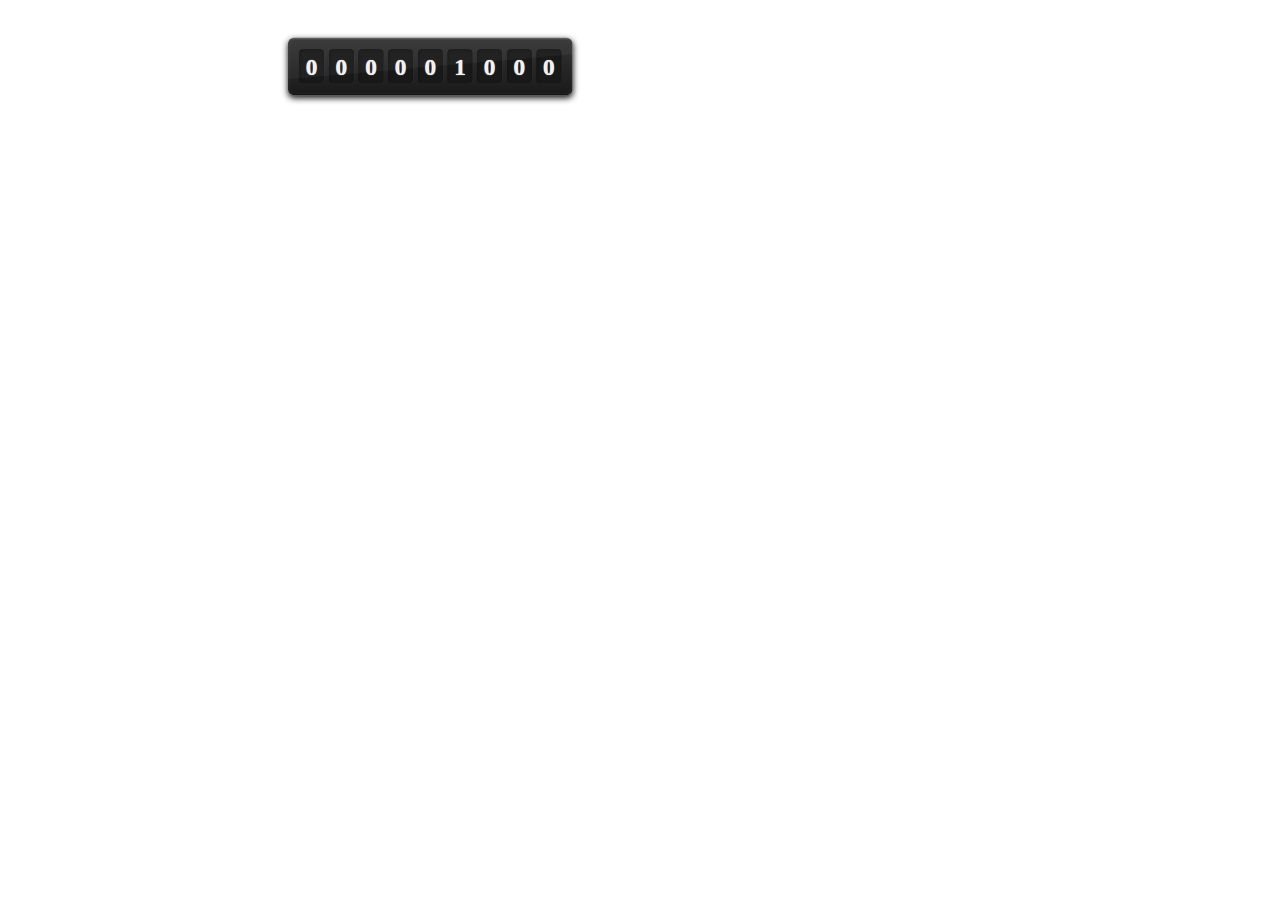
==== webframe/Values/Fliper_tok.html @ 7ded194e "Add files via upload" ====
<!DOCTYPE html>
<html>
<head>
	<meta charset="UTF-8">
	<script type="text/javascript" src="./web3.min.js"></script>
	<script type="text/javascript" src="./eth_pusher.js"></script>
  	<link rel="stylesheet" href="Flip.css">
</head>
<body>
	<div id="remain" class="numCounter" data-value="1000"><b></b><b></b><b></b><b></b><b></b><b></b><b></b><b></b><b></b></div>
    <script src="jquery-3.2.1.min.js"></script>
	<script type="text/javascript" src="./Flip.js"></script>
	<style type="text/css">
		.numCounter {
  			width: 560px;
		}
	</style>
</body>
<style type="text/css">body{margin-left: -2.5em;}</style>
</html>
---- webframe/Values/Flip.css ----
.numCounter {
  display: inline-block;
  height: 70px;
  line-height: 70px;
  color: #F1F1F1;
  text-shadow: 0 0 2px #fff;
  font-weight: bold;
  white-space: normal;
  font-size: 46.66667px;
}
.numCounter > b {
  display: inline-block;
  width: 50px;
  height: 100%;
  margin: 0 0.1em;
  border-radius: 8px;
  background: #191919;
  text-align: center;
  box-shadow: 1px 1px rgba(255, 255, 255, 0.05), 1px 1px 5px #111 inset;
  overflow: hidden;
}
.numCounter > b:before {
  content: ' 0 1 2 3 4 5 6 7 8 9 ';
  display: block;
  word-break: break-all;
  word-break: break-word;
  -webkit-transition: 0.4s cubic-bezier(0.12, 0.78, 0.52, 1.2);
  transition: 0.4s cubic-bezier(0.12, 0.78, 0.52, 1.2);
}
.numCounter > b.d1:before {
  margin-top: -70px;
}
.numCounter > b.d2:before {
  margin-top: -140px;
}
.numCounter > b.d3:before {
  margin-top: -210px;
}
.numCounter > b.d4:before {
  margin-top: -280px;
}
.numCounter > b.d5:before {
  margin-top: -350px;
}
.numCounter > b.d6:before {
  margin-top: -420px;
}
.numCounter > b.d7:before {
  margin-top: -490px;
}
.numCounter > b.d8:before {
  margin-top: -560px;
}
.numCounter > b.d9:before {
  margin-top: -630px;
}
.numCounter > span {
  display: inline-block;
  font-size: 1.1em;
  opacity: 0.4;
  line-height: 1.8;
  padding: 0;
  vertical-align: top;
  text-shadow: none;
}

.numCounter {
  overflow: hidden;
  position: relative;
  width: 680px;
  height: 68px;
  margin: 0;
  left: 0;
  top: 0;
  right: 0;
  bottom: 0;
  padding: 0.5em .1em;
  text-align: center;
  background: #222;
  background: -webkit-linear-gradient(top, #555 1%, #333 4%, #1a1a1a 98%, #000 100%);
  background: linear-gradient(to bottom, #555 1%, #333 4%, #1a1a1a 98%, #000 100%);
  border-radius: 12px;
  box-shadow: 0 5px 12px #111, 0 0 8px 0 rgba(255, 255, 255, 0.1) inset;
}
.numCounter:before {
  content: '';
  position: absolute;
  left: -10%;
  right: -10%;
  top: -50%;
  bottom: 50%;
  background: #FFF;
  opacity: 0.04;
  z-index: 1;
  -webkit-transform: rotatez(-5deg);
          transform: rotatez(-5deg);
}

body{
  -webkit-transform:scale(0.5);
  -moz-transform-scale(0.5);
}
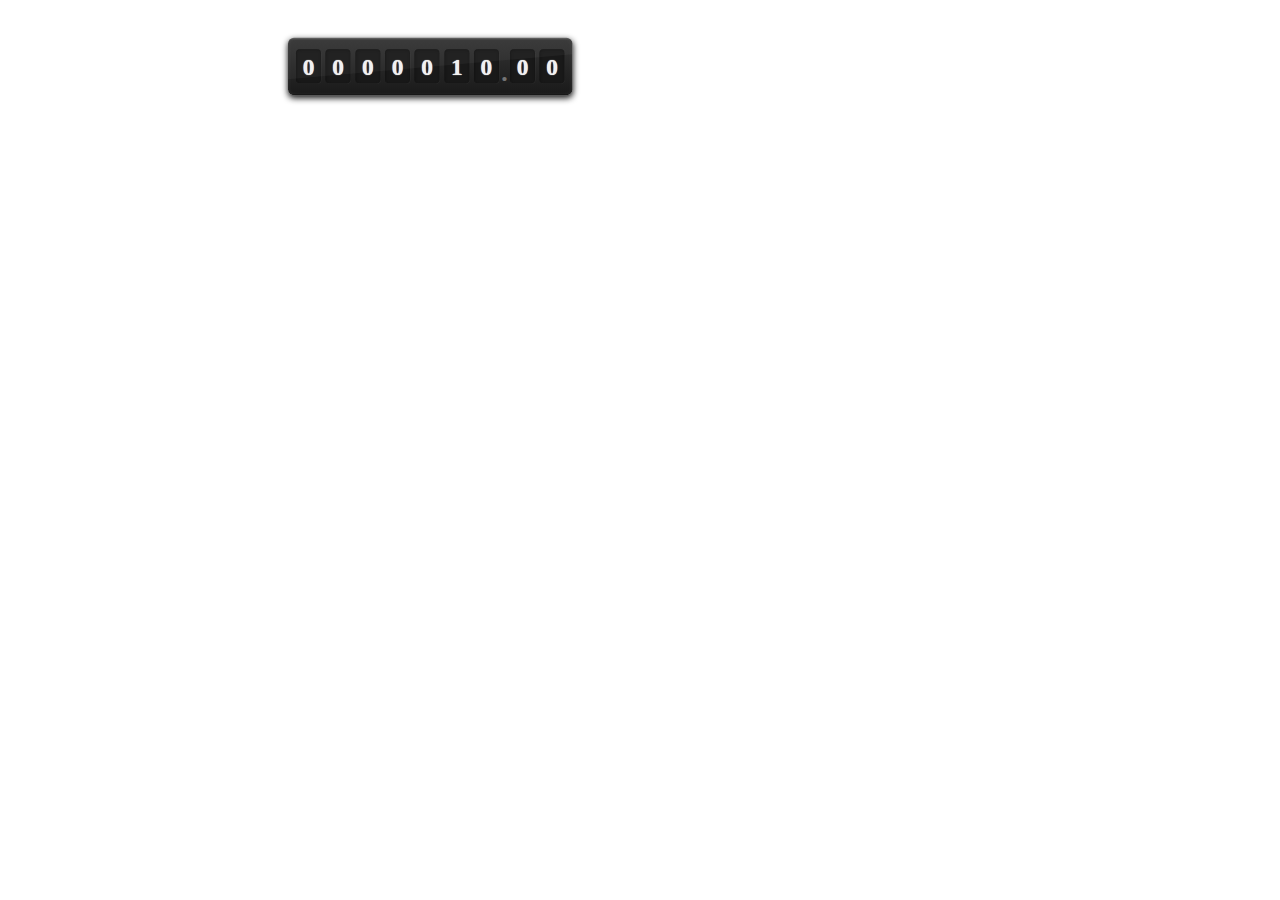
==== commit e9ea9a44: "12-12-2017" ====
--- a/webframe/Values/Fliper_tok.html
+++ b/webframe/Values/Fliper_tok.html
@@ -7,7 +7,7 @@
   	<link rel="stylesheet" href="Flip.css">
 </head>
 <body>
-	<div id="remain" class="numCounter" data-value="1000"><b></b><b></b><b></b><b></b><b></b><b></b><b></b><b></b><b></b></div>
+	<div id="remain" class="numCounter" data-value="1000"><b></b><b></b><b></b><b></b><b></b><b></b><b></b><span>.</span><b></b><b></b></div>
     <script src="jquery-3.2.1.min.js"></script>
 	<script type="text/javascript" src="./Flip.js"></script>
 	<style type="text/css">
